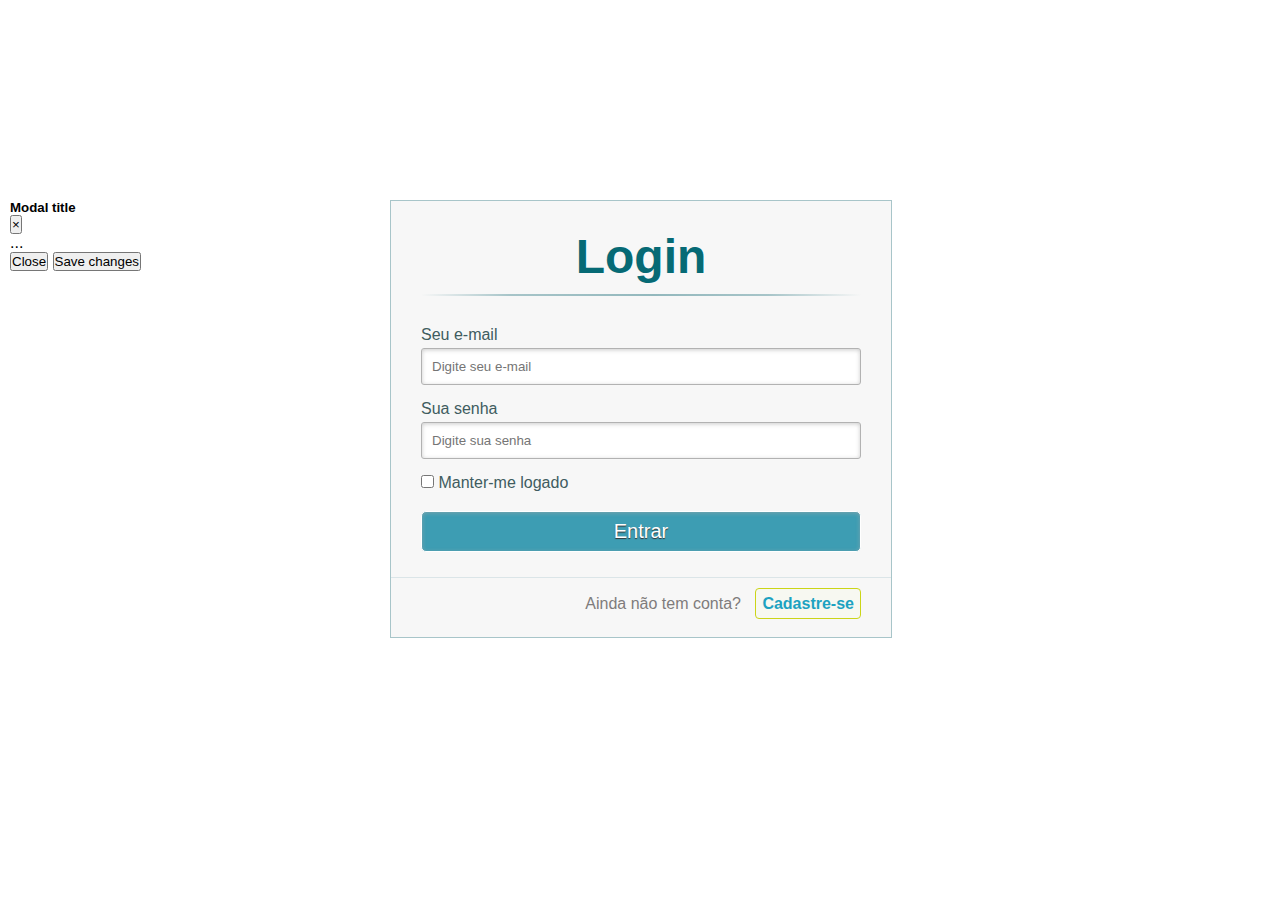
==== login.html @ 0c2705ef "login inicio" ====
<!DOCTYPE html>
<html lang="pt-br">
<head>
    <meta charset="UTF-8">
    <meta http-equiv="X-UA-Compatible" content="IE=edge">
    <meta name="viewport" content="width=device-width, initial-scale=1.0">
    <title>Login</title>

    <link rel="stylesheet" href="./css/login.css">
    <link rel="stylesheet" href="https://stackpath.bootstrapcdn.com/bootstrap/4.1.3/css/bootstrap.min.css"  integrity="sha384-MCw98/SFnGE8fJT3GXwEOngsV7Zt27NXFoaoApmYm81iuXoPkFOJwJ8ERdknLPMO"  crossorigin="anonymous">
</head>
<body>

    <div class="container" >

        
        <div class="content">      
          <!--FORMULÁRIO DE LOGIN-->
          <div id="login">
            <form method="post" action=""> 
              <h1>Login</h1> 
              <p> 
                <label for="email_login">Seu e-mail</label>
                <input id="email_login" name="email_login" required="required" type="text" placeholder="Digite seu e-mail"/>
              </p>
              
              <p> 
                <label for="senha_login">Sua senha</label>
                <input id="senha_login" name="senha_login" required="required" type="password" placeholder="Digite sua senha" /> 
              </p>
              
              <p> 
                <input type="checkbox" name="manterlogado" id="manterlogado" value="" /> 
                <label for="manterlogado">Manter-me logado</label>
              </p>
              
              <p> 
                <input type="submit" value="Entrar" /> 
              </p>
              
              <p class="link">
                Ainda não tem conta?
                <a class="btn btn-primary" data-toggle="modal" data-target="#exampleModal">Cadastre-se</a>
              </p>
            </form>
          </div>
        </div>
      </div> 

      <!-- Modal -->
      <div class="modal fade" id="exampleModal" tabindex="-1" role="dialog" aria-labelledby="exampleModalLabel" aria-hidden="true">
        <div class="modal-dialog" role="document">
          <div class="modal-content">
            <div class="modal-header">
              <h5 class="modal-title" id="exampleModalLabel">Modal title</h5>
              <button type="button" class="close" data-dismiss="modal" aria-label="Close">
                <span aria-hidden="true">&times;</span>
              </button>
            </div>
            <div class="modal-body">
              ...
            </div>
            <div class="modal-footer">
              <button type="button" class="btn btn-secondary" data-dismiss="modal">Close</button>
              <button type="button" class="btn btn-primary">Save changes</button>
            </div>
          </div>
        </div>
      </div>

      <script src="https://code.jquery.com/jquery-3.2.1.slim.min.js" integrity="sha384-KJ3o2DKtIkvYIK3UENzmM7KCkRr/rE9/Qpg6aAZGJwFDMVNA/GpGFF93hXpG5KkN" crossorigin="anonymous"></script>
      <script src="https://cdnjs.cloudflare.com/ajax/libs/popper.js/1.12.9/umd/popper.min.js" integrity="sha384-ApNbgh9B+Y1QKtv3Rn7W3mgPxhU9K/ScQsAP7hUibX39j7fakFPskvXusvfa0b4Q" crossorigin="anonymous"></script>
      <script src="https://maxcdn.bootstrapcdn.com/bootstrap/4.0.0/js/bootstrap.min.js" integrity="sha384-JZR6Spejh4U02d8jOt6vLEHfe/JQGiRRSQQxSfFWpi1MquVdAyjUar5+76PVCmYl" crossorigin="anonymous"></script>
</body>
</html>
---- css/login.css ----
/* CSS reset */
*, *:before, *:after { 
    margin:0;
    padding:0;
    font-family: Arial,sans-serif;
  }
  
body{
    margin:10px;
}
  
a{
    text-decoration: none;
}
  
/* esconde as ancoras da tela */
a.links{
    display: none;
}
  
/* content que contem os formulários */
.content{
    width: 500px;
    margin: 0px auto;
    position: relative; 
}
  
/* formatando o cabeçalho dos formulários */
h1{
    font-size: 48px;
    color: #066a75;
    padding: 10px 0;
    font-family: Arial,sans-serif;
    font-weight: bold;
    text-align: center;
    padding-bottom: 30px;
}
h1:after{
    content: ' ';
    display: block;
    width: 100%;
    height: 2px;
    margin-top: 10px;
    background: -webkit-linear-gradient(left, rgba(147,184,189,0) 0%,rgba(147,184,189,0.8) 20%,rgba(147,184,189,1) 53%,rgba(147,184,189,0.8) 79%,rgba(147,184,189,0) 100%); 
    background: linear-gradient(left, rgba(147,184,189,0) 0%,rgba(147,184,189,0.8) 20%,rgba(147,184,189,1) 53%,rgba(147,184,189,0.8) 79%,rgba(147,184,189,0) 100%); 
}
  
p{
    margin-bottom:15px;
}
p:first-child{
    margin: 0px;
}
label{
    color: #405c60;
    position: relative;
}
  
/**** advanced input styling ****/
/* placeholder */
input {
    outline: none;
}
  
input:not([type="checkbox"]){
    width: 95%;
    margin-top: 4px;
    padding: 10px;  
    border: 1px solid #b2b2b2;
    
    -webkit-border-radius: 3px;
    border-radius: 3px;
    
    -webkit-box-shadow: 0px 1px 4px 0px rgba(168, 168, 168, 0.6) inset;
    box-shadow: 0px 1px 4px 0px rgba(168, 168, 168, 0.6) inset;
}
  
/*estilo do botão submit */
input[type="submit"]{
    width: 100%!important;
    cursor: pointer;  
    background: #3d9db3;
    padding: 8px 5px;
    color: #fff;
    font-size: 20px;  
    border: 1px solid #fff; 
    margin-bottom: 10px;  
    text-shadow: 0 1px 1px #333;
    
    -webkit-border-radius: 5px;
    border-radius: 5px;
    
    transition: all 0.2s linear;
}
input[type="submit"]:hover{
    background: #4ab3c6;
}
  
/*marcando os links para mudar de um formulário para outro */
.link{
    position: absolute;
    color: #7f7c7c;
    left: 0px;
    height: 20px;
    width: 440px;
    padding: 17px 30px 20px 30px;
    font-size: 16px;
    text-align: right;
    border-top: 1px solid #dbe5e8;
  
    -webkit-border-radius: 0 0  5px 5px;
    border-radius: 0 0  5px 5px;
}
.link a {
    font-weight: bold;
    background: #f7f8f1;
    padding: 6px;
    color: rgb(29, 162, 193);
    margin-left: 10px;
    border: 1px solid #cbd518;
  
    -webkit-border-radius: 4px;
    border-radius: 4px;  
  
    -webkit-transition: all 0.4s linear;
    transition: all 0.4s  linear;
}
.link a:hover {
    color: #39bfd7;
    background: #f7f7f7;
    border: 1px solid #4ab3c6;
}
  
/* estilos para para ambos os formulários */
 
#login{
    position: absolute;
    top: 0px;
    width: 88%; 
    padding: 18px 6% 60px 6%;
    margin: 0 0 35px 0;
    background: rgb(247, 247, 247);
    border: 1px solid rgba(147, 184, 189,0.8);
}

.modal{
    margin-top: 200px;
}

.container{
    margin-top: 10%;
}
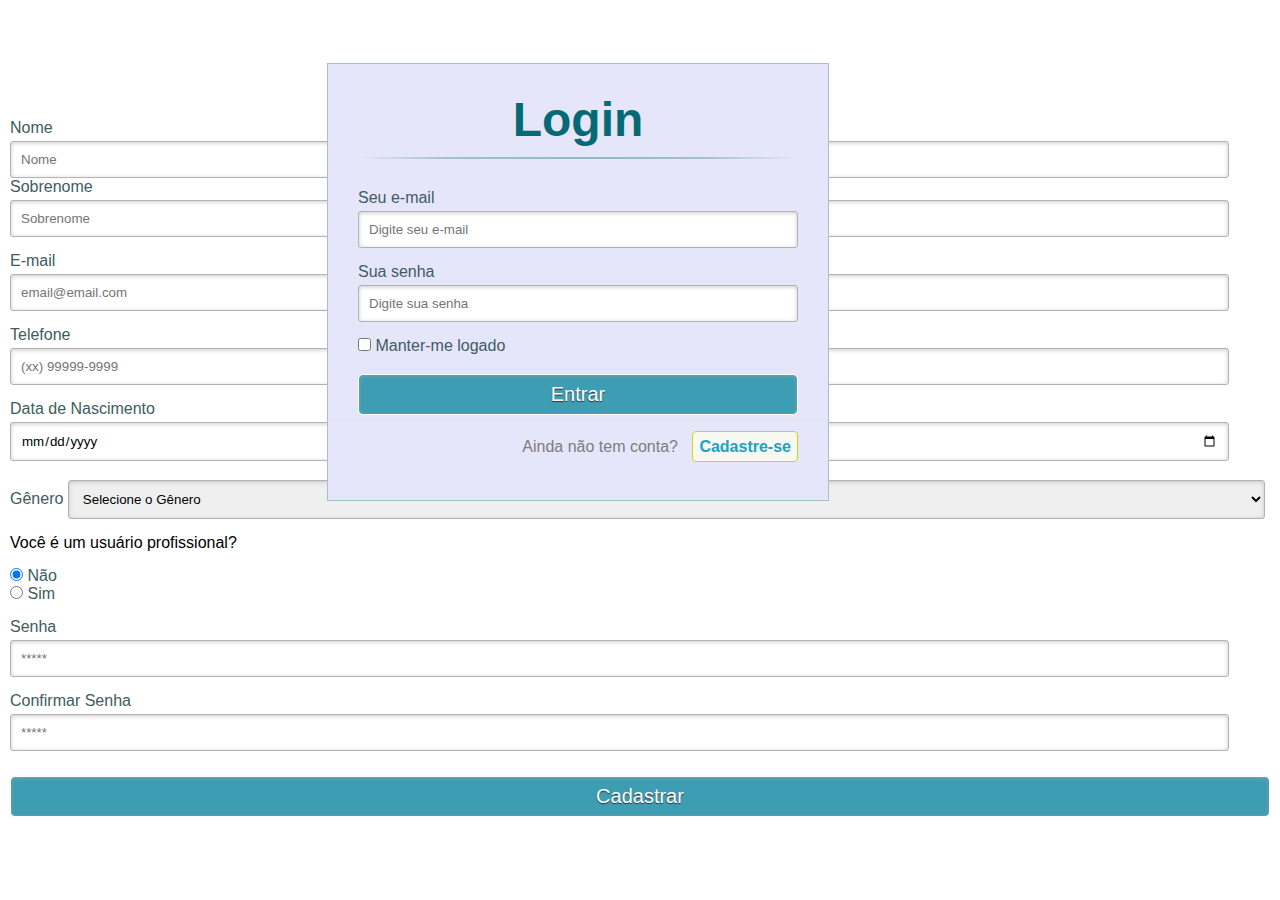
==== commit 273b0c14: "Merge pull request #2 from Mental-Health-FIAP/jhowmk" ====
--- a/login.html
+++ b/login.html
@@ -18,29 +18,29 @@
           <!--FORMULÁRIO DE LOGIN-->
           <div id="login">
             <form method="post" action=""> 
-              <h1>Login</h1> 
+              <h1 class="th1">Login</h1> 
               <p> 
                 <label for="email_login">Seu e-mail</label>
-                <input id="email_login" name="email_login" required="required" type="text" placeholder="Digite seu e-mail"/>
+                <input class="entrada" id="email_login" name="email_login" required="required" type="text" placeholder="Digite seu e-mail"/>
               </p>
               
               <p> 
                 <label for="senha_login">Sua senha</label>
-                <input id="senha_login" name="senha_login" required="required" type="password" placeholder="Digite sua senha" /> 
+                <input class="entrada" id="senha_login" name="senha_login" required="required" type="password" placeholder="Digite sua senha" /> 
               </p>
               
               <p> 
-                <input type="checkbox" name="manterlogado" id="manterlogado" value="" /> 
+                <input class="entrada" type="checkbox" name="manterlogado" id="manterlogado" value="" /> 
                 <label for="manterlogado">Manter-me logado</label>
               </p>
               
               <p> 
-                <input type="submit" value="Entrar" /> 
+                <input class="entrada" type="submit" value="Entrar" /> 
               </p>
               
               <p class="link">
                 Ainda não tem conta?
-                <a class="btn btn-primary" data-toggle="modal" data-target="#exampleModal">Cadastre-se</a>
+                <a class="btn btn-warning" data-toggle="modal" data-target="#exampleModal">Cadastre-se</a>
               </p>
             </form>
           </div>
@@ -51,18 +51,73 @@
       <div class="modal fade" id="exampleModal" tabindex="-1" role="dialog" aria-labelledby="exampleModalLabel" aria-hidden="true">
         <div class="modal-dialog" role="document">
           <div class="modal-content">
-            <div class="modal-header">
-              <h5 class="modal-title" id="exampleModalLabel">Modal title</h5>
+            <div style="text-align: center;" class="modal-header">
+              <h3>Cadastro</h3> 
               <button type="button" class="close" data-dismiss="modal" aria-label="Close">
                 <span aria-hidden="true">&times;</span>
               </button>
             </div>
             <div class="modal-body">
-              ...
-            </div>
-            <div class="modal-footer">
-              <button type="button" class="btn btn-secondary" data-dismiss="modal">Close</button>
-              <button type="button" class="btn btn-primary">Save changes</button>
+              <div id="cadastro">
+                <form method="post" action=""> 
+                  <p> 
+                    <label for="nome_cad">Nome</label>
+                    <input class="entrada" id="nome_cad" name="nome_cad" required="required" type="text" placeholder="Nome" />
+                  </p>
+
+                  <p> 
+                    <label for="sobrenome_cad" id="sobrenome_txt">Sobrenome</label>
+                    <input class="entrada" id="sobrenome_cad" name="sobrenome_cad" required="required" type="text" placeholder="Sobrenome" />
+                  </p>
+                  
+                  <p> 
+                    <label for="email_cad">E-mail</label>
+                    <input class="entrada" id="email_cad" name="email_cad" required="required" type="text" placeholder="email@email.com"/> 
+                  </p>
+                  
+                  <p> 
+                    <label for="telefone_cad">Telefone</label>
+                    <input class="entrada" id="telefone_cad" name="telefone_cad" required="required" type="text" placeholder="(xx) 99999-9999"/> 
+                  </p>
+
+                  <p> 
+                    <label for="nascimento_cad">Data de Nascimento</label>
+                    <input class="entrada" id="nascimento_cad" name="nascimento_cad" required="required" type="date" placeholder="(xx) 99999-9999"/> 
+                  </p>
+
+                  <p> 
+                    <label for="genero_cad">Gênero</label>
+                    <select id="genero" name="select">
+                      <option value="sel"> Selecione o Gênero</option>
+                      <option value="fem">Feminino</option>
+                      <option value="masc">Masculino</option>
+                      <option value="outros">Outros</option>
+                    </select>
+                  </p>
+
+                  <p>
+                    <p>Você é um usuário profissional?</p>
+                    <input class="select_profissional" type="radio" id="nao_prossional" name="profissional" value="nao" checked>
+                    <label for="nao_profissional">Não</label><br>
+                    <input type="radio" id="sim_profissional" name="profissional" value="sim">
+                    <label class="select_profissional" for="sim_profissional">Sim</label><br>
+                  </p>
+                  
+                  <p> 
+                    <label for="senha_cad">Senha</label>
+                    <input class="entrada" id="senha_cad" name="senha_cad" required="required" type="password" placeholder="*****"/>
+                  </p>
+
+                  <p> 
+                    <label for="confirma_senha_cad"> Confirmar Senha</label>
+                    <input class="entrada"  id="confirma_senha_cad" name="confirma_senha_cad" required="required" type="password" placeholder="*****"/>
+                  </p>
+                  
+                  <p> 
+                    <input class="entrada" type="submit" value="Cadastrar" id="cadastrar"/> 
+                  </p>
+                </form>
+              </div>
             </div>
           </div>
         </div>
--- a/css/login.css
+++ b/css/login.css
@@ -26,7 +26,7 @@
 }
   
 /* formatando o cabeçalho dos formulários */
-h1{
+.th1{
     font-size: 48px;
     color: #066a75;
     padding: 10px 0;
@@ -35,7 +35,7 @@
     text-align: center;
     padding-bottom: 30px;
 }
-h1:after{
+.th1:after{
     content: ' ';
     display: block;
     width: 100%;
@@ -44,7 +44,9 @@
     background: -webkit-linear-gradient(left, rgba(147,184,189,0) 0%,rgba(147,184,189,0.8) 20%,rgba(147,184,189,1) 53%,rgba(147,184,189,0.8) 79%,rgba(147,184,189,0) 100%); 
     background: linear-gradient(left, rgba(147,184,189,0) 0%,rgba(147,184,189,0.8) 20%,rgba(147,184,189,1) 53%,rgba(147,184,189,0.8) 79%,rgba(147,184,189,0) 100%); 
 }
-  
+h3{
+    margin-left: 170px;
+}
 p{
     margin-bottom:15px;
 }
@@ -54,15 +56,16 @@
 label{
     color: #405c60;
     position: relative;
+    margin-bottom: 5px;
 }
   
 /**** advanced input styling ****/
 /* placeholder */
-input {
+.entrada {
     outline: none;
 }
   
-input:not([type="checkbox"]){
+.entrada:not([type="checkbox"]){
     width: 95%;
     margin-top: 4px;
     padding: 10px;  
@@ -76,7 +79,7 @@
 }
   
 /*estilo do botão submit */
-input[type="submit"]{
+.entrada[type="submit"]{
     width: 100%!important;
     cursor: pointer;  
     background: #3d9db3;
@@ -92,10 +95,47 @@
     
     transition: all 0.2s linear;
 }
-input[type="submit"]:hover{
+.entrada[type="submit"]:hover{
     background: #4ab3c6;
 }
-  
+
+select {
+    outline: none;
+}
+  
+select:not([type="checkbox"]){
+    width: 95%;
+    margin-top: 4px;
+    padding: 10px;  
+    border: 1px solid #b2b2b2;
+    
+    -webkit-border-radius: 3px;
+    border-radius: 3px;
+    
+    -webkit-box-shadow: 0px 1px 4px 0px rgba(168, 168, 168, 0.6) inset;
+    box-shadow: 0px 1px 4px 0px rgba(168, 168, 168, 0.6) inset;
+}
+  
+/*estilo do botão submit */
+select[type="submit"]{
+    width: 100%!important;
+    cursor: pointer;  
+    background: #3d9db3;
+    padding: 8px 5px;
+    color: #fff;
+    font-size: 20px;  
+    border: 1px solid #fff; 
+    margin-bottom: 10px;  
+    text-shadow: 0 1px 1px #333;
+    
+    -webkit-border-radius: 5px;
+    border-radius: 5px;
+    
+    transition: all 0.2s linear;
+}
+select[type="submit"]:hover{
+    background: #4ab3c6;
+}
 /*marcando os links para mudar de um formulário para outro */
 .link{
     position: absolute;
@@ -104,6 +144,7 @@
     height: 20px;
     width: 440px;
     padding: 17px 30px 20px 30px;
+    margin-top: -20px;
     font-size: 16px;
     text-align: right;
     border-top: 1px solid #dbe5e8;
@@ -139,16 +180,30 @@
     width: 88%; 
     padding: 18px 6% 60px 6%;
     margin: 0 0 35px 0;
-    background: rgb(247, 247, 247);
+    background: #e6e6fa;
     border: 1px solid rgba(147, 184, 189,0.8);
 }
 
-.modal{
-    margin-top: 200px;
-}
-
+
+/* CENTRALIZANDO DIV */
 .container{
-    margin-top: 10%;
-}
-
-      +    margin-top: 5%;
+    margin-right: 10%;
+}
+
+/* Espacamento no modal cadastro */
+.modal-body{
+    margin-top: 15px;
+}
+
+#cadastrar{
+    margin-top: 10px;
+}
+
+#sobrenome_txt{
+    margin-top: 10px;
+}
+
+/**/
+
+
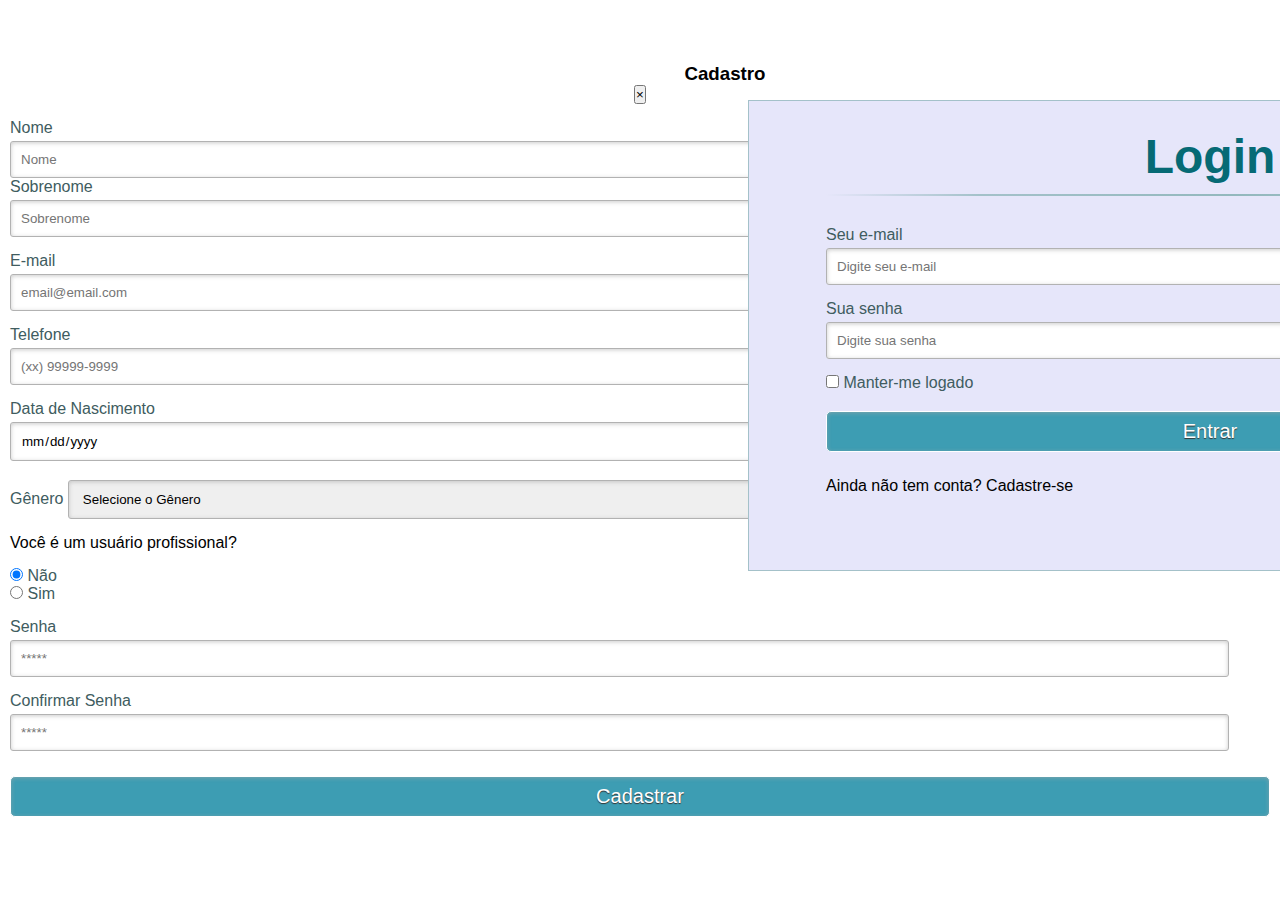
==== commit 771957a2: "Resposividade login; inicio do index(navbar)" ====
--- a/login.html
+++ b/login.html
@@ -8,7 +8,24 @@
 
     <link rel="stylesheet" href="./css/login.css">
     <link rel="stylesheet" href="https://stackpath.bootstrapcdn.com/bootstrap/4.1.3/css/bootstrap.min.css"  integrity="sha384-MCw98/SFnGE8fJT3GXwEOngsV7Zt27NXFoaoApmYm81iuXoPkFOJwJ8ERdknLPMO"  crossorigin="anonymous">
-</head>
+
+    <script type="text/javascript">
+      function dynInput(cbox) {
+       if (cbox.checked) {
+         var input = document.createElement("input");
+         input.type = "text";
+         var div = document.createElement("div");
+         div.id = cbox.name;
+         div.innerHTML = "Text to display for " + cbox.name;
+         div.appendChild(input);
+         document.getElementById("insertinputs").appendChild(div);
+       } else {
+         document.getElementById(cbox.name).remove();
+       }
+     }
+     </script>
+
+  </head>
 <body>
 
     <div class="container" >
@@ -38,7 +55,7 @@
                 <input class="entrada" type="submit" value="Entrar" /> 
               </p>
               
-              <p class="link">
+              <p>
                 Ainda não tem conta?
                 <a class="btn btn-warning" data-toggle="modal" data-target="#exampleModal">Cadastre-se</a>
               </p>
@@ -99,7 +116,7 @@
                     <p>Você é um usuário profissional?</p>
                     <input class="select_profissional" type="radio" id="nao_prossional" name="profissional" value="nao" checked>
                     <label for="nao_profissional">Não</label><br>
-                    <input type="radio" id="sim_profissional" name="profissional" value="sim">
+                    <input type="radio" id="sim_profissional" name="profissional" value="sim";>
                     <label class="select_profissional" for="sim_profissional">Sim</label><br>
                   </p>
                   
--- a/css/login.css
+++ b/css/login.css
@@ -19,10 +19,11 @@
 }
   
 /* content que contem os formulários */
-.content{
-    width: 500px;
-    margin: 0px auto;
-    position: relative; 
+.content{ 
+    display: flex;
+    flex-direction: row;
+    justify-content: center;
+    align-items: center;
 }
   
 /* formatando o cabeçalho dos formulários */
@@ -176,19 +177,41 @@
  
 #login{
     position: absolute;
-    top: 0px;
-    width: 88%; 
+    top: 100px; 
     padding: 18px 6% 60px 6%;
     margin: 0 0 35px 0;
     background: #e6e6fa;
     border: 1px solid rgba(147, 184, 189,0.8);
 }
 
+@media(min-width: 660px){
+    #logdin{
+        position: absolute;
+        top: 100px;
+        width: 10000px;
+        padding: 18px 6% 60px 6%;
+        margin: 0 0 35px 0;
+        background: #e6e6fa;
+        border: 1px solid rgba(147, 184, 189,0.8);
+    }
+}
+
+@media(min-width: 1080px){
+    #login{
+        position: absolute;
+        top: 100px;
+        width: 60%; 
+        padding: 18px 6% 60px 6%;
+        margin: 0 0 35px 0;
+        background: #e6e6fa;
+        border: 1px solid rgba(147, 184, 189,0.8);
+    }
+}
 
 /* CENTRALIZANDO DIV */
 .container{
     margin-top: 5%;
-    margin-right: 10%;
+    margin-left: 1140px;
 }
 
 /* Espacamento no modal cadastro */
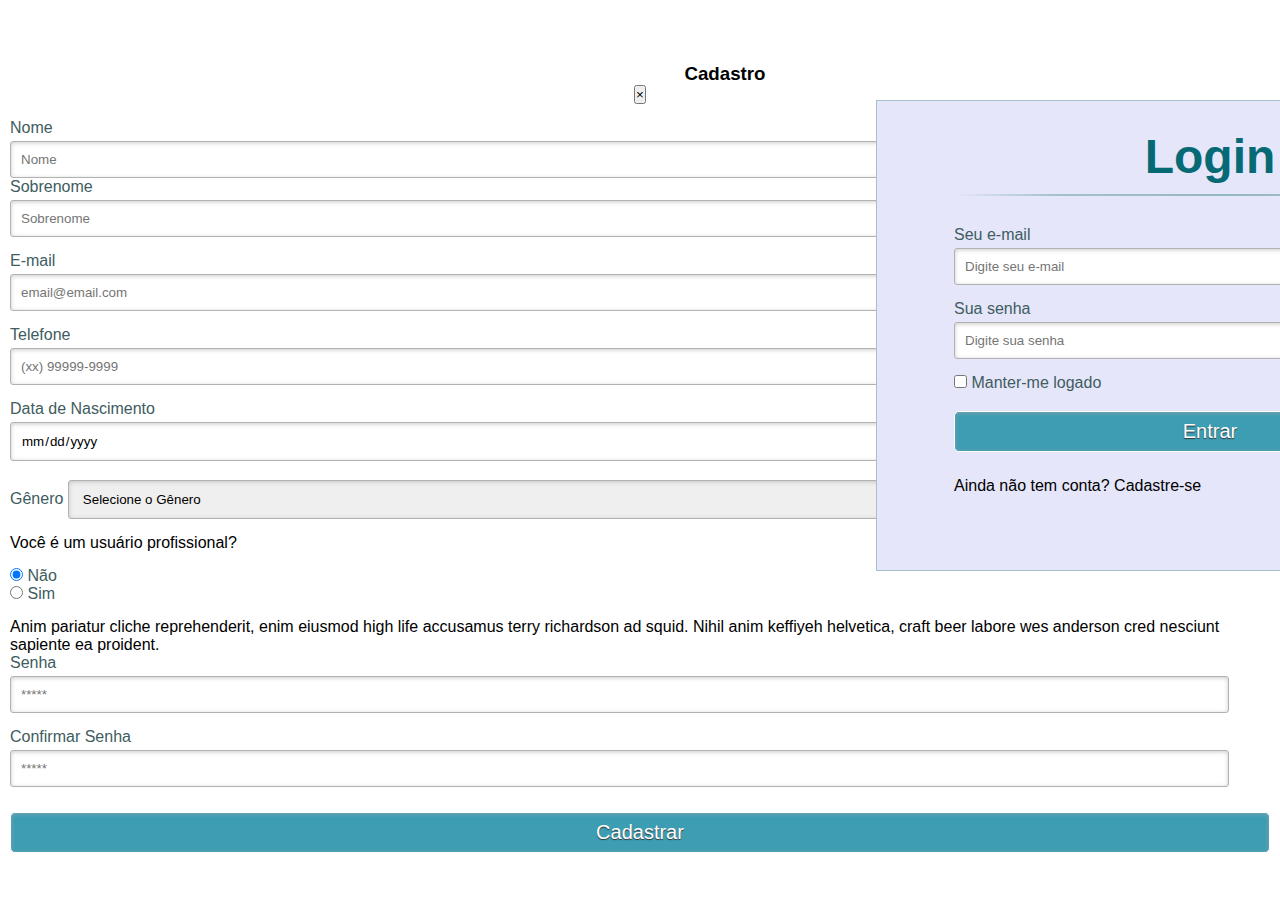
==== commit 8163cd97: "Update login.html" ====
--- a/login.html
+++ b/login.html
@@ -116,9 +116,13 @@
                     <p>Você é um usuário profissional?</p>
                     <input class="select_profissional" type="radio" id="nao_prossional" name="profissional" value="nao" checked>
                     <label for="nao_profissional">Não</label><br>
-                    <input type="radio" id="sim_profissional" name="profissional" value="sim";>
+                    <input type="radio" data-toggle="collapse" href="#collapseExample" role="button" aria-expanded="false" aria-controls="collapseExample">
                     <label class="select_profissional" for="sim_profissional">Sim</label><br>
                   </p>
+                  <div class="collapse" id="collapseExample">
+                    <div class="card card-body">
+                      Anim pariatur cliche reprehenderit, enim eiusmod high life accusamus terry richardson ad squid. Nihil anim keffiyeh helvetica, craft beer labore wes anderson cred nesciunt sapiente ea proident.
+                    </div>
                   
                   <p> 
                     <label for="senha_cad">Senha</label>
--- a/css/login.css
+++ b/css/login.css
@@ -178,13 +178,14 @@
 #login{
     position: absolute;
     top: 100px; 
+    width: 40%;
     padding: 18px 6% 60px 6%;
     margin: 0 0 35px 0;
     background: #e6e6fa;
     border: 1px solid rgba(147, 184, 189,0.8);
 }
 
-@media(min-width: 660px){
+/*@media(max-width: 660px){
     #logdin{
         position: absolute;
         top: 100px;
@@ -194,9 +195,9 @@
         background: #e6e6fa;
         border: 1px solid rgba(147, 184, 189,0.8);
     }
-}
-
-@media(min-width: 1080px){
+}*/
+
+/*@media(max-width: 1080px){
     #login{
         position: absolute;
         top: 100px;
@@ -206,7 +207,7 @@
         background: #e6e6fa;
         border: 1px solid rgba(147, 184, 189,0.8);
     }
-}
+}*/
 
 /* CENTRALIZANDO DIV */
 .container{
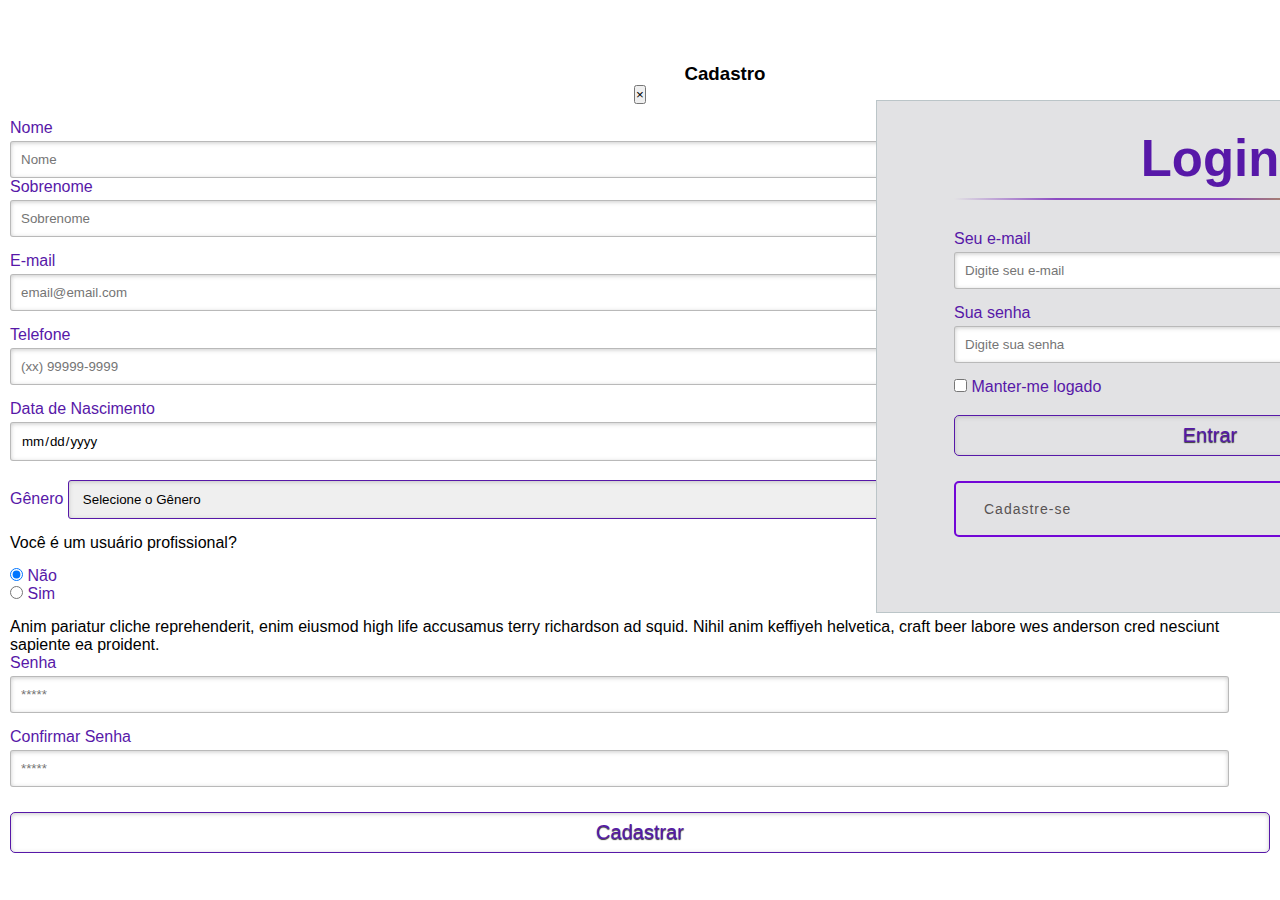
==== commit d0d3117b: "update login" ====
--- a/login.html
+++ b/login.html
@@ -56,9 +56,10 @@
               </p>
               
               <p>
-                Ainda não tem conta?
-                <a class="btn btn-warning" data-toggle="modal" data-target="#exampleModal">Cadastre-se</a>
+                <a class="btn btn-outline-primary button_slide" data-toggle="modal" data-target="#exampleModal">Cadastre-se</a>
               </p>
+  
+
             </form>
           </div>
         </div>
--- a/css/login.css
+++ b/css/login.css
@@ -28,8 +28,8 @@
   
 /* formatando o cabeçalho dos formulários */
 .th1{
-    font-size: 48px;
-    color: #066a75;
+    font-size: 318%;
+    color: #5718a8;
     padding: 10px 0;
     font-family: Arial,sans-serif;
     font-weight: bold;
@@ -42,8 +42,8 @@
     width: 100%;
     height: 2px;
     margin-top: 10px;
-    background: -webkit-linear-gradient(left, rgba(147,184,189,0) 0%,rgba(147,184,189,0.8) 20%,rgba(147,184,189,1) 53%,rgba(147,184,189,0.8) 79%,rgba(147,184,189,0) 100%); 
-    background: linear-gradient(left, rgba(147,184,189,0) 0%,rgba(147,184,189,0.8) 20%,rgba(147,184,189,1) 53%,rgba(147,184,189,0.8) 79%,rgba(147,184,189,0) 100%); 
+    background: -webkit-linear-gradient(left, rgba(147,184,189,0) 0%,rgba(119, 38, 185, 0.8) 20%,rgba(119, 38, 185, 0.8) 53%,rgba(199, 196,0.8) 79%,rgba(147,184,189,0) 100%); 
+    background: linear-gradient(left, rgba(198, 35, 219, 0) 0%,rgba(119, 38, 185, 0.8) 20%,rgba(119, 38, 185, 0.8) 53%,rgba(199, 196,0.8) 79%,rgba(147,184,189,0) 100%); 
 }
 h3{
     margin-left: 170px;
@@ -55,7 +55,7 @@
     margin: 0px;
 }
 label{
-    color: #405c60;
+    color: #5718a8;
     position: relative;
     margin-bottom: 5px;
 }
@@ -70,7 +70,7 @@
     width: 95%;
     margin-top: 4px;
     padding: 10px;  
-    border: 1px solid #b2b2b2;
+    border: 1px solid rgba(168, 168, 168, 0.8);
     
     -webkit-border-radius: 3px;
     border-radius: 3px;
@@ -83,11 +83,11 @@
 .entrada[type="submit"]{
     width: 100%!important;
     cursor: pointer;  
-    background: #3d9db3;
+    background: transparent;
     padding: 8px 5px;
-    color: #fff;
+    color: #5718a8;
     font-size: 20px;  
-    border: 1px solid #fff; 
+    border: 1px solid #5718a8; 
     margin-bottom: 10px;  
     text-shadow: 0 1px 1px #333;
     
@@ -97,8 +97,11 @@
     transition: all 0.2s linear;
 }
 .entrada[type="submit"]:hover{
-    background: #4ab3c6;
-}
+    background: #5718a8;
+    color: white;
+}
+
+
 
 select {
     outline: none;
@@ -108,7 +111,7 @@
     width: 95%;
     margin-top: 4px;
     padding: 10px;  
-    border: 1px solid #b2b2b2;
+    border: 1px solid #5718a8;
     
     -webkit-border-radius: 3px;
     border-radius: 3px;
@@ -121,7 +124,7 @@
 select[type="submit"]{
     width: 100%!important;
     cursor: pointer;  
-    background: #3d9db3;
+    background: #188ea8;
     padding: 8px 5px;
     color: #fff;
     font-size: 20px;  
@@ -181,10 +184,40 @@
     width: 40%;
     padding: 18px 6% 60px 6%;
     margin: 0 0 35px 0;
-    background: #e6e6fa;
-    border: 1px solid rgba(147, 184, 189,0.8);
-}
-
+    background: #e2e2e4;
+    border: 1px solid rgba(178, 190, 192, 0.8);
+}
+
+@media(max-width: 550px){
+    #login{
+        position: absolute;
+        top: 56px; 
+        width: 70%;
+        padding: 10px 6% 20px 6%;
+        margin: 0 0 35px 0;
+        background: #e2e2e4;
+        border: 1px solid rgba(178, 190, 192, 0.8);
+    }
+    .th1{
+        font-size: 218%;
+        color: #5718a8;
+        padding: 10px 0;
+        font-family: Arial,sans-serif;
+        font-weight: bold;
+        text-align: center;
+        padding-bottom: 30px;
+    }
+    .th1:after{
+        content: ' ';
+        display: block;
+        width: 100%;
+        height: 2px;
+        margin-top: 10px;
+        background: -webkit-linear-gradient(left, rgba(147,184,189,0) 0%,rgba(119, 38, 185, 0.8) 20%,rgba(119, 38, 185, 0.8) 53%,rgba(199, 196,0.8) 79%,rgba(147,184,189,0) 100%); 
+        background: linear-gradient(left, rgba(198, 35, 219, 0) 0%,rgba(119, 38, 185, 0.8) 20%,rgba(119, 38, 185, 0.8) 53%,rgba(199, 196,0.8) 79%,rgba(147,184,189,0) 100%); 
+    }
+
+}
 /*@media(max-width: 660px){
     #logdin{
         position: absolute;
@@ -231,3 +264,30 @@
 /**/
 
 
+/* BUTTON STYLE */
+
+.button_slide {
+  height: 100%;
+  width: 100%; 
+  color: rgb(88, 83, 83);
+  border: 2px solid #7206d6;
+  border-radius: 5px;
+  padding: 18px 28px;
+  display: inline-block;
+  font-size: 14px;
+  letter-spacing: 1px;
+  cursor: pointer;
+  box-shadow: inset 0 0 0 0 #7206d6;
+  -webkit-transition: ease-out 0.4s;
+  -moz-transition: ease-out 0.4s;
+  transition: ease-out 0.4s;
+}
+
+.slide_down:hover {
+    color: #fff;
+    box-shadow: inset 0 100px 0 0 #7206d6;
+}
+
+
+
+
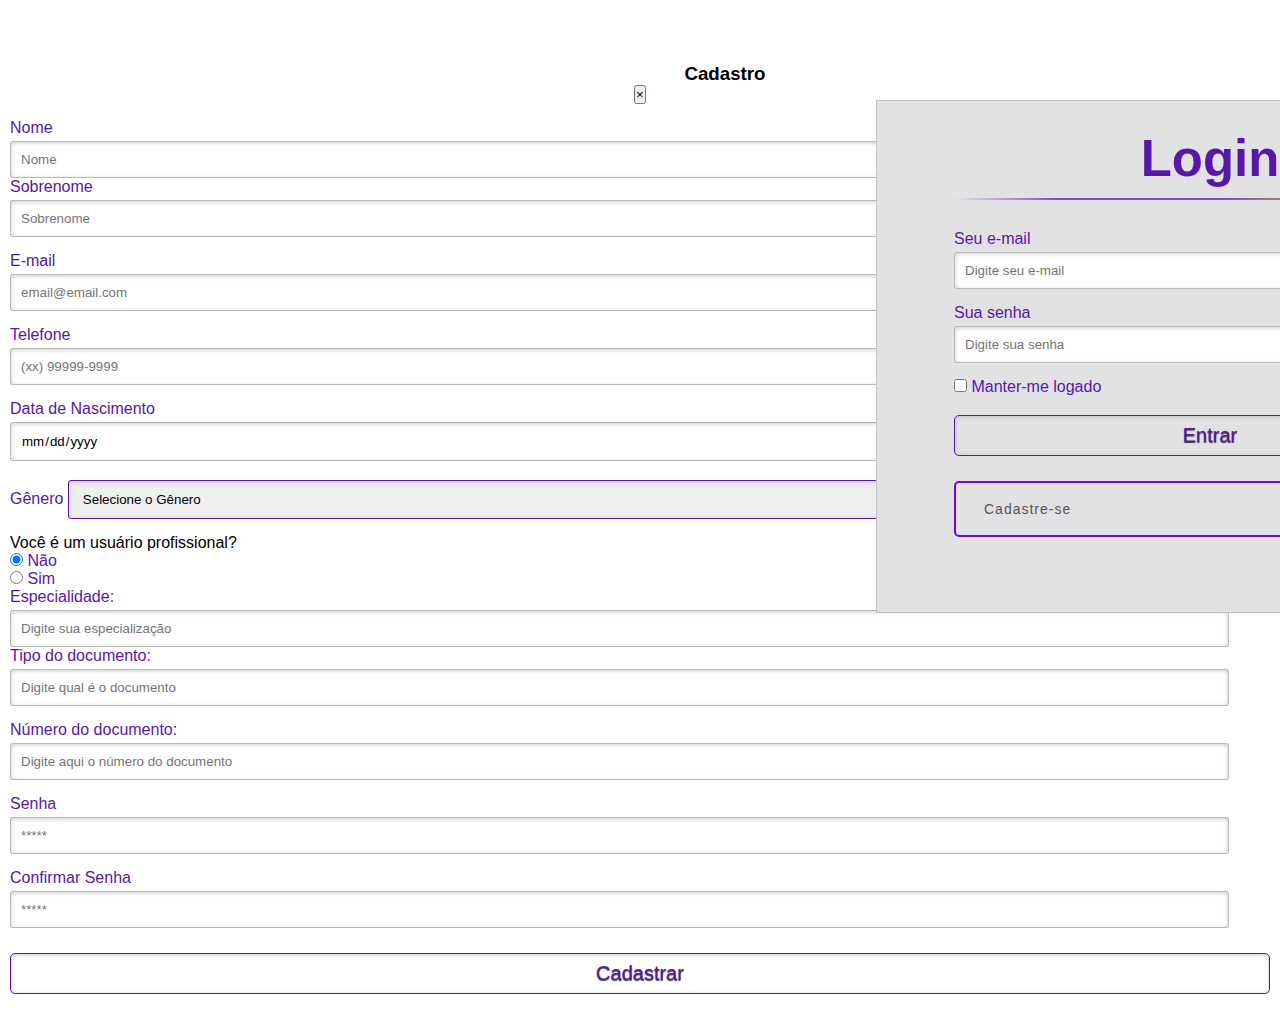
==== commit 769b9af0: "Geral" ====
--- a/login.html
+++ b/login.html
@@ -113,17 +113,36 @@
                     </select>
                   </p>
 
-                  <p>
+                  <!-- BUTTON QUE MOSTRA OU ESCONDE O CADASTRO DE PROFISSIONAL -->
+                  <div>
                     <p>Você é um usuário profissional?</p>
-                    <input class="select_profissional" type="radio" id="nao_prossional" name="profissional" value="nao" checked>
+                    <input type="radio" data-toggle="collapse" href="#collapseExample" role="button" aria-expanded="false" aria-controls="collapseExample" name="profissional" checked>
                     <label for="nao_profissional">Não</label><br>
-                    <input type="radio" data-toggle="collapse" href="#collapseExample" role="button" aria-expanded="false" aria-controls="collapseExample">
+                    <input type="radio" data-toggle="collapse" href="#collapseExample" role="button" aria-expanded="false" aria-controls="collapseExample" name="profissional">
                     <label class="select_profissional" for="sim_profissional">Sim</label><br>
-                  </p>
+                  </div>
+                  <div class="row">
+                    <div class="col">
                   <div class="collapse" id="collapseExample">
                     <div class="card card-body">
-                      Anim pariatur cliche reprehenderit, enim eiusmod high life accusamus terry richardson ad squid. Nihil anim keffiyeh helvetica, craft beer labore wes anderson cred nesciunt sapiente ea proident.
+                      <div class="cadastro">
+                     <p> 
+                      <label for="telefone_cad">Especialidade: </label>
+                      <input class="entrada" id="especialidade" name="especialidade" required="required" type="text" placeholder="Digite sua especialização"/> 
+                    </p>
+                    <p> 
+                      <label for="telefone_cad">Tipo do documento: </label>
+                      <input class="entrada" id="tipo_doc" name="tipo_doc" required="required" type="text" placeholder="Digite qual é o documento"/> 
+                    </p>
+                    <p> 
+                      <label for="telefone_cad">Número do documento: </label>
+                      <input class="entrada" id="n_doc" name="n_doc" required="required" type="text" placeholder="Digite aqui o número do documento"/> 
+                    </p>
                     </div>
+                    </div>
+                 </div>
+                  </div>
+                </div>
                   
                   <p> 
                     <label for="senha_cad">Senha</label>
